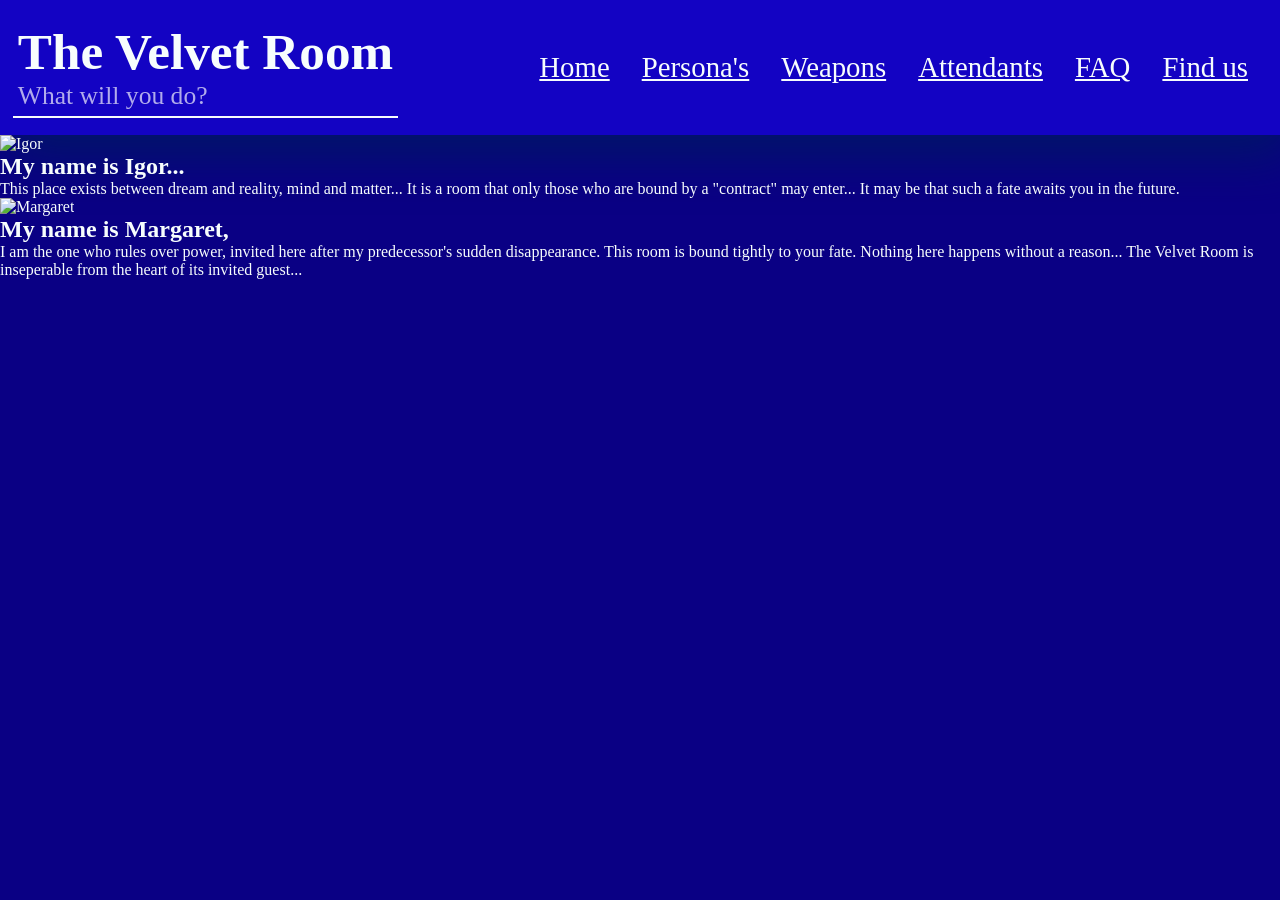
==== pages/attendants.html @ 344af4a8 "weapon nav in attendant page fix" ====
<!DOCTYPE html>
<html lang="en">
<head>
    <meta charset="UTF-8">
    <meta name="viewport" content="width=device-width, initial-scale=1.0">
    <title>The Attendants</title>
    <link rel="shortcut icon" href="../img/velvet-room-icon.ico" type="image/x-icon">
    <link rel="stylesheet" href="../css/style.css">
</head>
<body>
    <script src="js/utils.js"></script>
    <header class="hero" id="home">
        <div class="title">
            <h1>
                The Velvet Room
            </h1>
            <p>
                What will you do?
            </p>
        </div>

        <nav class="title-nav">
            <ul>
                <li><a href="index.html">Home</a></li>
                <li><a href="#persona-page">Persona's</a></li>
                <li><a href="#weapons-page">Weapons</a></li>
                <li><a href="pages/attendants.html">Attendants</a></li>
                <li><a href="#">FAQ</a></li>
                <li><a href="#">Find us</a></li>
            </ul>
        </nav>
    </header>
    <main class="attendant-page">
        <div class="attendant">
            <img src="../img/attendants/IgorBO.webp" alt="Igor">
        </div>
        <section class="attendant-description">
            <h1>
                My name is Igor...
            </h1>
            <p>
                This place exists between dream and reality, mind and matter... It is a room that only those who are bound by a "contract" may enter... It may be that such a fate awaits you in the future. 
            </p>
        </section>
    </main>
    <main class="attendant-page">
        <div class="attendant">
            <img src="../img/attendants/MargaretBO.webp" alt="Margaret">
        </div>
        <section class="attendant-description">
            <h1>
                My name is Margaret,
            </h1>
            <p>
                I am the one who rules over power, invited here after my predecessor's sudden disappearance. This room is bound tightly to your fate. Nothing here happens without a reason... The Velvet Room is inseperable from the heart of its invited guest...
            </p>
        </section>
    </main>
</body>
</html>
---- css/style.css ----
:root{
    --background-color: #0a0084;
    --primary-color: #1303c3;
    --secondary-color: #d3fe28; 
    --border-color: #f7fdfd;
    --text-color: #f7fdfd;
}

@font-face {
    font-family: "Mongolian Baiti";
    src: url(../fonts/monbaiti.ttf);
}

*{
    padding: 0;
    margin: 0;
    box-sizing: border-box;
}

body, html{
    font-family: "Mongolian Baiti";
    background-color: var(--background-color);
    color: var(--text-color);
    scroll-behavior: smooth;
}

.hero{
    display: flex;
    justify-content: space-between;
    align-items: center;
    flex-direction: row;
    height: 15vh;
    box-shadow: 10px 20px 50px rgb(0, 22, 103);
    background-color: var(--primary-color);
    font-size: 0.8rem;
}

.title{
    font-size: 1.6rem;
    margin-left: 1vw;
    border-bottom: var(--border-color) solid 2px;
    padding: 5px;
    color: var(--text-color)
}

.title p{
    color: rgba(255, 255, 255, 0.67);
}

.title-nav{
    font-size: 1.8rem;
}

.title-nav ul{
    display: flex;
    flex-direction: row;
    justify-content: space-between;
    list-style: none;
    gap: 2.5vw;
    margin-right: 2.5vw
}

.main-page{
    display: flex;
    flex-direction: column;
    padding: 5rem;
    height: 85vh;
    justify-content: center;
    align-items: center;
    gap: 20vh;
}

.slideshow{
    display: flex;
    padding: 25px;
    justify-content: start;
    align-items: center;
    height: 40vh;
    width: 40vw;
    border: var(--border-color) solid 2px;
    background-image: url(../img/velvet-room.jpg);
    background-size: cover;
}

.main-page button{
    font-size: 1.2rem;
    width: 10vw;
    height: 7.5vh;
    background-color: var(--primary-color);
    color: var(--text-color);
    border: none;
    border-radius: 25px;
}

.main-page button:hover{
    background-color: var(--secondary-color);
    color: black;
    border: black solid 2px;
    cursor: pointer;
}

a{
    color: var(--text-color);
}

a:hover{
    color: var(--secondary-color)
}

.site-name{
    display: flex;
    flex-direction: column;
    align-items: center;
    gap: 1.8vh;
}

.site-name img{
    width: 200px;
}

.site-name span{
    font-size: 5rem;
}

.site-name p{
    color: rgba(255, 255, 255, 0.67);
}

.persona-page{
    display: flex;
    justify-content: center;
    height: 100vh;
    padding: 2rem;
    gap: 2.5vw;
    flex-wrap: wrap;
}

.persona{
    display: flex;
    flex-direction: column;
    justify-content: space-between;
    align-items: center;
    padding: 1rem;
    border-radius: 10px;
    height: 45vh;
    width: 20vw;
    background-color: var(--primary-color);
}

.persona img{
    max-width: 50%x;
    max-height: 50%;
    border-radius: 5px;
    background-color: #0d0097;
    padding: 10px;
}

.persona span{
    text-align: left;
}

.persona-info{
    display: flex;
    flex-direction: column;
    align-items: center;
    width: 100%;
    border-left: solid var(--border-color) 5px;
    padding: 10px;
    gap: 5px;
}

.persona-info a{
    text-decoration: none;
}

.persona-info span{
    font-size: 1.6rem;
}

.persona-options{
    display: flex;
    flex-direction: row;
    justify-content: space-between;
    width: 100%;
}

.persona-options img{
    width: 50px;
    background-color: var(--primary-color)
}

.persona-options button{
    height: 50px;
    width: 12.5vw;
    border: white solid 4px;
    border-radius: 15px;
    background-color: var(--primary-color);
    color: var(--text-color);
    font-size: 1.2rem;
}

.persona-options button:hover{
    cursor: pointer;
    border-color: var(--secondary-color)
}

.shopping-cart{
    width: 50px;
    height: 50px;
    background-image: url(../img/white-shopping.png);
    background-size: cover;
}

.shopping-cart:hover{
    background-image: url(../img/green-shopping.png);
}
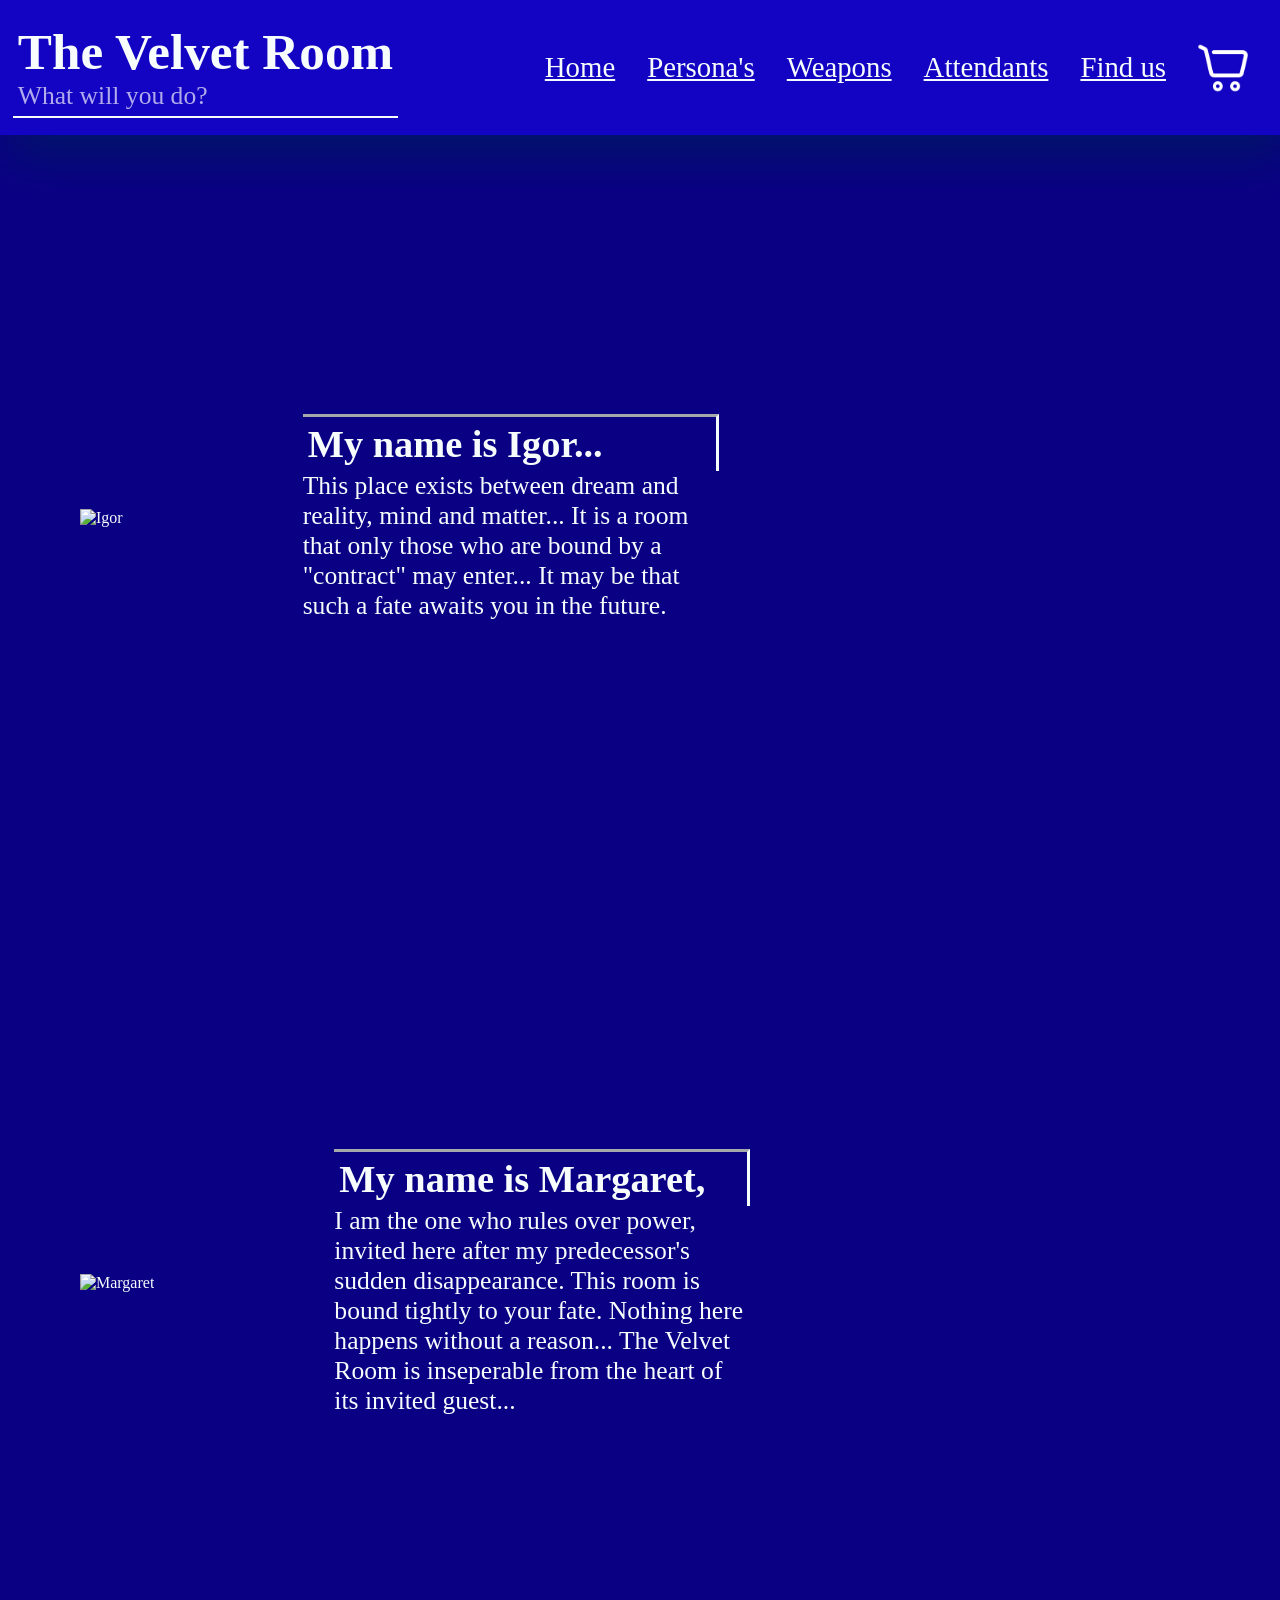
==== commit 4b952bdd: "shopping cart added" ====
--- a/pages/attendants.html
+++ b/pages/attendants.html
@@ -21,12 +21,12 @@
 
         <nav class="title-nav">
             <ul>
-                <li><a href="index.html">Home</a></li>
-                <li><a href="#persona-page">Persona's</a></li>
+                <li><a href="../index.html">Home</a></li>
+                <li><a href="../index.html#persona-page">Persona's</a></li>
                 <li><a href="#weapons-page">Weapons</a></li>
-                <li><a href="pages/attendants.html">Attendants</a></li>
-                <li><a href="#">FAQ</a></li>
+                <li><a href="attendants.html">Attendants</a></li>
                 <li><a href="#">Find us</a></li>
+                <li><a href="shoppingcart.html"><div class="shopping-cart"></div></a></li>
             </ul>
         </nav>
     </header>
--- a/css/style.css
+++ b/css/style.css
@@ -55,6 +55,7 @@
     display: flex;
     flex-direction: row;
     justify-content: space-between;
+    align-items: center;
     list-style: none;
     gap: 2.5vw;
     margin-right: 2.5vw
@@ -68,18 +69,6 @@
     justify-content: center;
     align-items: center;
     gap: 20vh;
-}
-
-.slideshow{
-    display: flex;
-    padding: 25px;
-    justify-content: start;
-    align-items: center;
-    height: 40vh;
-    width: 40vw;
-    border: var(--border-color) solid 2px;
-    background-image: url(../img/velvet-room.jpg);
-    background-size: cover;
 }
 
 .main-page button{
@@ -90,6 +79,8 @@
     color: var(--text-color);
     border: none;
     border-radius: 25px;
+    transition: transform 0.3s cubic-bezier(0.34, 1.56, 0.64, 1),
+                box-shadow 0.3s ease;
 }
 
 .main-page button:hover{
@@ -97,6 +88,8 @@
     color: black;
     border: black solid 2px;
     cursor: pointer;
+    transform: translateY(-12px);
+    box-shadow: 0 20px 40px rgba(0, 0, 0, 0.25);
 }
 
 a{
@@ -133,6 +126,12 @@
     padding: 2rem;
     gap: 2.5vw;
     flex-wrap: wrap;
+    margin-bottom: 2.5vh;
+}
+
+.persona-page a{
+    color: none;
+    text-decoration: none;
 }
 
 .persona{
@@ -145,10 +144,16 @@
     height: 45vh;
     width: 20vw;
     background-color: var(--primary-color);
+    transition: transform 0.3s cubic-bezier(0.34, 1.56, 0.64, 1),
+                box-shadow 0.3s ease;
+}
+
+.persona:hover {
+    transform: translateY(-12px);
+    box-shadow: 0 20px 40px rgba(0, 0, 0, 0.25);
 }
 
 .persona img{
-    max-width: 50%x;
     max-height: 50%;
     border-radius: 5px;
     background-color: #0d0097;
@@ -180,7 +185,7 @@
 .persona-options{
     display: flex;
     flex-direction: row;
-    justify-content: space-between;
+    justify-content: center;
     width: 100%;
 }
 
@@ -197,11 +202,13 @@
     background-color: var(--primary-color);
     color: var(--text-color);
     font-size: 1.2rem;
+    transition: 0.75s ease;
 }
 
 .persona-options button:hover{
     cursor: pointer;
-    border-color: var(--secondary-color)
+    border-color: var(--secondary-color);
+    transition: 0.75s;
 }
 
 .shopping-cart{
@@ -209,8 +216,602 @@
     height: 50px;
     background-image: url(../img/white-shopping.png);
     background-size: cover;
+    transition: 0.75s ease;
 }
 
 .shopping-cart:hover{
     background-image: url(../img/green-shopping.png);
+    transition: 0.75s;
+}
+
+.attendant-page{
+    display: flex;
+    flex-direction: row;
+    padding: 5rem;
+    height: 85vh;
+    align-items: center;
+    gap: 20vh;
+}
+
+.attendant-description{
+    width: 32.5vw;
+    font-size: 1.6rem;
+}
+
+.attendant-description h1{
+    border-top: var(--border-color) inset 3px;
+    border-right: var(--border-color) inset 3px;
+    padding: 5px;
+}
+
+.product-page{
+    display: flex;
+    flex-direction: row;
+    padding: 5rem;
+    height: 85vh; 
+    justify-content: space-between;
+}
+
+.product-display{
+    display: flex;
+    justify-content: center;
+    align-items: center;
+    background-color: var(--primary-color);
+    height: 60vh;
+    width: 40vw;
+    border-radius: 5px;
+}
+
+.product-display img{
+    max-width: 100%;
+    max-height: 100%;
+    padding: 10px;
+}
+
+.product-description{
+    display: flex;
+    flex-direction: column;
+    justify-content: space-between;
+    height: 60vh;
+    width: 40vw;
+}
+
+.product-description header{
+    border-bottom: white 2px solid;
+    padding-bottom: 2px;
+}
+
+.description{
+    margin-top: 2vh;
+}
+
+.description ul{
+    list-style: none;
+    line-height: 2.5vh;
+}
+
+.description p{
+    line-height: 3vh;
+}
+
+.product-arcana{
+    font-size: 1.2rem;
+}
+
+.description-about{
+    font-size: 1.4rem;
+}
+
+.description-options{
+    display: flex;
+    justify-content: space-between;
+    align-items: center;
+}
+
+.description-options button{
+    height: 10vh;
+    width: 25vw;
+    border: white solid 4px;
+    border-radius: 15px;
+    background-color: var(--primary-color);
+    color: var(--text-color);
+    font-size: 1.4rem;
+    transition: 0.5s ease;
+}
+
+.description-options button:hover{
+    cursor: pointer;
+    background-color: var(--secondary-color);
+    color: black;
+    border-color: black;
+    transition: 0.5s ease;
+}
+
+.shopping-cartdesc{
+    width: 50px;
+    height: 50px;
+    background-image: url(../img/white-shopping.png);
+    background-size: cover;
+    transition: 0.5s ease;
+}
+
+.shopping-cartdesc:hover{
+    background-image: url(../img/green-shopping.png);
+    transform: scale(1.5);
+    transition: 0.5s;
+}
+
+.cart-feedback{
+    opacity:0;
+    transition: opacity 0.5s ease;
+    color: white;
+    font-size: 1.2rem;
+    user-select: none;
+}
+
+.footer{
+    display: flex;
+    height: 7.5vh;
+    background-color: var(--primary-color);
+    justify-content: center;
+    align-items: center;
+    font-size: 1.2rem;
+}
+
+.persona-page p, .main-page p, .product-page p{
+    font-size: 1.4em;
+}
+
+.cart-page{
+    display: flex;
+    flex-direction: column;
+    height: 75vh;
+}
+
+.cart-title{
+    display: flex;
+    align-items: end;
+    font-size: 2.5em;
+    border-bottom: var(--border-color) solid 2px;
+    height: 10vh;
+    width: 100vw;
+    padding-left: 2vw;
+    padding-bottom: 1vh;
+}
+
+.cart-info{
+    display: flex;
+    align-items: center;
+    flex-direction: column;
+    height: 75vh;
+    width: 100vw;
+    padding: 2.5vh 0px 2.5vh 0px;
+    gap: 2vh;
+    overflow: scroll;
+}
+
+.cart-product{
+    display: flex;
+    flex-direction: row;
+    align-items: center;
+    justify-content: space-between;
+    height: 15vh;
+    width: 50vw;
+    background-color: var(--primary-color);
+    border-radius: 50px;
+    padding: 0px 30px 0px 30px;
+    gap: 2vw;
+}
+
+.cart-product img{
+    border: solid var(--border-color) 2px;
+    border-radius: 10px;
+    height: 80%;
+    padding: 5px;
+}
+
+.cart-description{
+    display: flex;
+    flex-direction: column;
+    gap: 2vh;
+    text-align: center;
+}
+
+.cart-producttitle{
+    font-size: 1.6em;
+}
+
+.cart-productarcana{
+    font-size: 1.2em;
+}
+
+.cart-productcost{
+    font-size: 1.2em;
+}
+
+.cart-productbutton{
+    height: 10vh;
+    width: 10vw;
+    border: white solid 4px;
+    border-radius: 15px;
+    background-color: var(--primary-color);
+    color: var(--text-color);
+    font-size: 1.2rem;
+    transition: 0.5s ease;
+}
+
+.cart-productbutton:hover{
+    cursor: pointer;
+    background-color: var(--secondary-color);
+    color: black;
+    border-color: black;
+    transition: 0.5s ease;
+}
+
+.cart-quantity {
+    display: flex;
+    align-items: center;
+    gap: 1rem;
+}
+
+.cart-total{
+    display: flex;
+    flex-direction: column;
+    align-items: center;
+    justify-content: center;
+    height: 10vh;
+}
+
+.total-price{
+    display: flex;
+    gap: 5px;
+    font-size: 1.4rem;
+}
+
+.checkout-btn{
+    height: 10vh;
+    width: 25vw;
+    border: white solid 4px;
+    border-radius: 15px;
+    background-color: var(--primary-color);
+    color: var(--text-color);
+    font-size: 1.4rem;
+    transition: 0.5s ease;
+}
+
+.checkout-btn:hover{
+    cursor: pointer;
+    background-color: var(--secondary-color);
+    color: black;
+    border-color: black;
+    transition: 0.5s ease;
+}
+
+.quantity-display {
+    font-size: 1.6rem;
+    min-width: 2ch;
+    text-align: center;
+}
+
+.quantity-btn {
+    height: 40px;
+    width: 40px;
+    border: white solid 3px;
+    border-radius: 50%;
+    background-color: transparent;
+    color: var(--text-color);
+    font-size: 1.4rem;
+    cursor: pointer;
+    transition: 0.3s ease;
+    display: flex;
+    align-items: center;
+    justify-content: center;
+}
+
+.quantity-btn:hover {
+    border-color: var(--secondary-color);
+    color: var(--secondary-color);
+}
+
+.modal-overlay {
+    display: none;
+    position: fixed;
+    inset: 0;
+    background-color: rgba(0, 0, 0, 0.75);
+    z-index: 999;
+    justify-content: center;
+    align-items: center;
+}
+
+.modal-overlay.show {
+    display: flex;
+}
+
+.modal-box {
+    background-color: var(--primary-color);
+    border: var(--secondary-color) solid 3px;
+    border-radius: 20px;
+    padding: 3rem 4rem;
+    display: flex;
+    flex-direction: column;
+    align-items: center;
+    gap: 2rem;
+    text-align: center;
+    animation: modalIn 0.4s cubic-bezier(0.34, 1.56, 0.64, 1);
+}
+
+.modal-box h2 {
+    font-size: 2.5rem;
+    border-bottom: var(--border-color) solid 2px;
+    padding-bottom: 0.5rem;
+    width: 100%;
+}
+
+.modal-box p {
+    font-size: 1.6rem;
+    color: var(--secondary-color);
+}
+
+.modal-box button {
+    height: 8vh;
+    width: 20vw;
+    border: white solid 4px;
+    border-radius: 15px;
+    background-color: transparent;
+    color: var(--text-color);
+    font-size: 1.4rem;
+    font-family: "Mongolian Baiti";
+    cursor: pointer;
+    transition: 0.5s ease;
+}
+
+.modal-box button:hover {
+    background-color: var(--secondary-color);
+    color: black;
+    border-color: black;
+}
+
+@keyframes modalIn {
+    from {
+        transform: scale(0.8);
+        opacity: 0;
+    }
+    to {
+        transform: scale(1);
+        opacity: 1;
+    }
+}
+
+.modal-overlay.show:not(.modal-box) {
+    cursor: pointer;
+}
+
+/* voor de tablet op 1024px */
+@media (max-width: 1024px) {
+    .persona {
+        width: 28vw;
+    }
+
+    .persona-options button {
+        width: 18vw;
+    }
+
+    .main-page button {
+        width: 18vw;
+    }
+
+    .product-page {
+        gap: 2rem;
+    }
+
+    .product-display {
+        width: 45vw;
+    }
+
+    .product-description {
+        width: 45vw;
+    }
+}
+
+/* voor mobiel op 768px */
+@media (max-width: 768px) {
+
+    .hero {
+        flex-direction: column;
+        height: auto;
+        padding: 1rem;
+        gap: 0.75rem;
+        text-align: center;
+    }
+
+    .title {
+        margin-left: 0;
+        border-bottom: none;
+        border-top: var(--border-color) solid 2px;
+        padding-top: 0.5rem;
+    }
+
+    .title-nav {
+        font-size: 1.1rem;
+        width: 100%;
+    }
+
+    .title-nav ul {
+        flex-wrap: wrap;
+        justify-content: center;
+        gap: 0.6rem 1.5rem;
+        margin-right: 0;
+        padding-bottom: 0.5rem;
+    }
+
+    .main-page {
+        height: auto;
+        min-height: 85vh;
+        padding: 3rem 1.5rem;
+        gap: 8vh;
+    }
+
+    .site-name span {
+        font-size: 2.8rem;
+        text-align: center;
+    }
+
+    .site-name p {
+        text-align: center;
+        padding: 0 1rem;
+    }
+
+    .main-page button {
+        width: 55vw;
+        height: 6.5vh;
+        font-size: 1.1rem;
+    }
+
+    .persona-page {
+        height: auto;
+        padding: 1.5rem 1rem;
+        gap: 1.5rem;
+        justify-content: center;
+    }
+
+    .persona {
+        width: 80vw;
+        height: auto;
+        padding: 1.25rem;
+    }
+
+    .persona img {
+        max-height: 200px;
+        width: auto;
+    }
+
+    .persona-options button {
+        width: 55vw;
+        height: 48px;
+        font-size: 1rem;
+    }
+
+    .shopping-cart {
+        width: 44px;
+        height: 44px;
+    }
+
+    .product-page {
+        flex-direction: column;
+        align-items: center;
+        height: auto;
+        padding: 2rem 1.25rem;
+        gap: 2rem;
+    }
+
+    .product-display {
+        width: 90vw;
+        height: 40vh;
+    }
+
+    .product-description {
+        width: 90vw;
+        height: auto;
+        gap: 1.5rem;
+    }
+
+    .description-options {
+        flex-direction: column;
+        align-items: stretch;
+        gap: 1rem;
+    }
+
+    .description-options button {
+        width: 100%;
+        height: 8vh;
+        font-size: 1.2rem;
+    }
+
+    .description-options a {
+        display: flex;
+        justify-content: center;
+    }
+
+    .shopping-cartdesc {
+        width: 44px;
+        height: 44px;
+    }
+
+    .attendant-page {
+        flex-direction: column;
+        height: auto;
+        padding: 2rem 1.25rem;
+        gap: 2rem;
+        align-items: center;
+        text-align: center;
+    }
+
+    .attendant img {
+        max-width: 60vw;
+    }
+
+    .attendant-description {
+        width: 90vw;
+        font-size: 1.2rem;
+    }
+
+    .attendant-description h1 {
+        border-right: none;
+        border-top: var(--border-color) inset 3px;
+        margin-bottom: 0.75rem;
+    }
+
+    .footer {
+        height: auto;
+        padding: 1rem;
+        font-size: 1rem;
+    }
+}
+
+@media (max-width: 480px) {
+
+    .title {
+        font-size: 1.1rem;
+    }
+
+    .title-nav {
+        font-size: 0.95rem;
+    }
+
+    .title-nav ul {
+        gap: 0.5rem 1rem;
+    }
+
+    .site-name span {
+        font-size: 2rem;
+    }
+
+    .site-name img {
+        width: 120px;
+    }
+
+    .persona {
+        width: 92vw;
+    }
+
+    .persona-options button {
+        width: 65vw;
+    }
+
+    .product-display {
+        width: 95vw;
+    }
+
+    .product-description {
+        width: 95vw;
+    }
+
+    .attendant img {
+        max-width: 80vw;
+    }
+
+    .attendant-description {
+        width: 95vw;
+        font-size: 1.1rem;
+    }
 }
